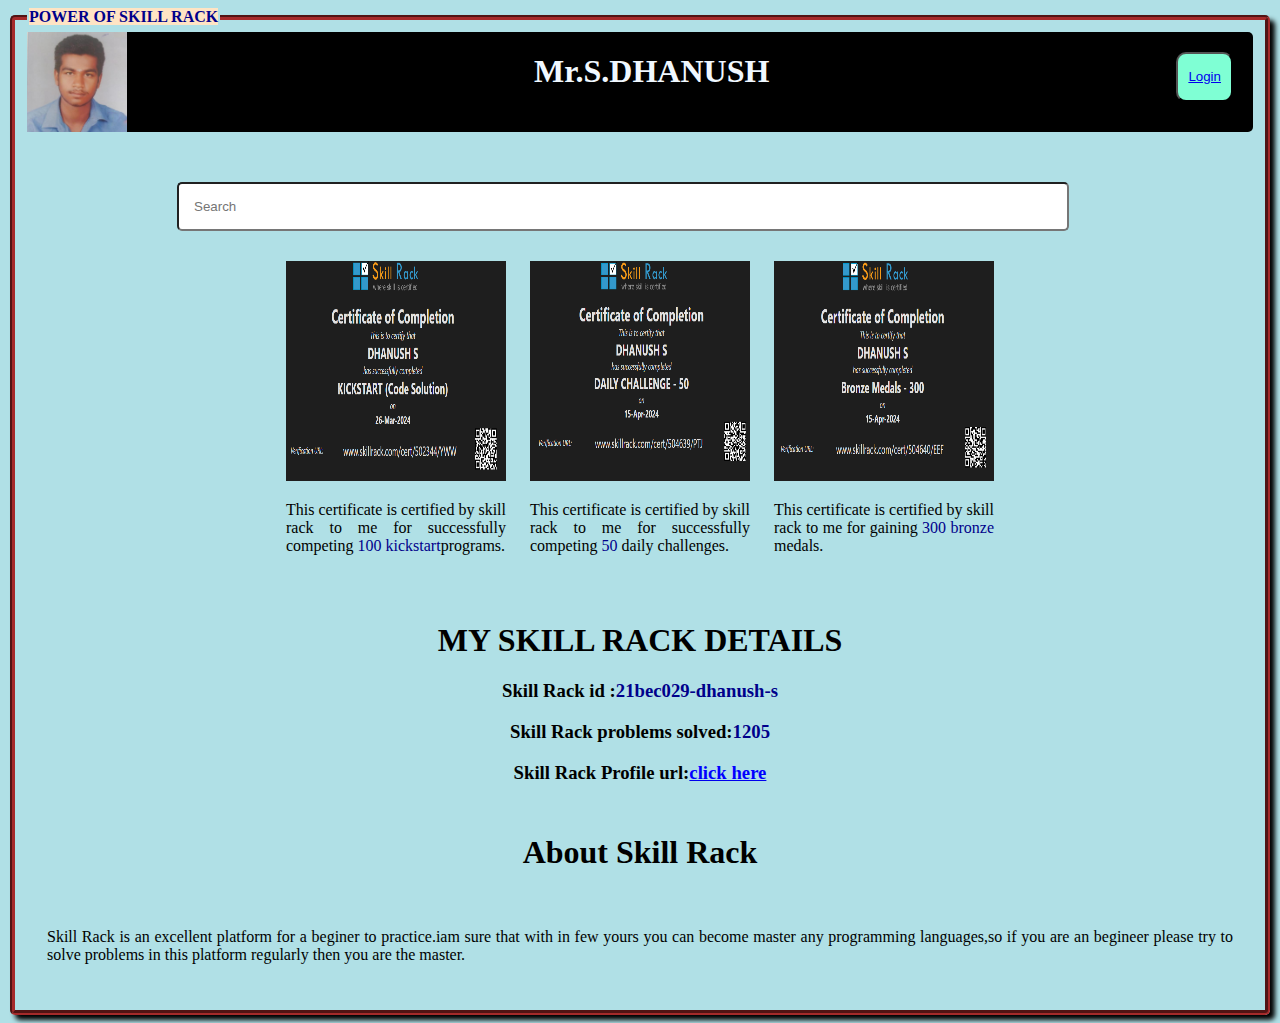
==== index.html @ 54c0599d "index name changed" ====
<!DOCTYPE html>
<html lang="en">
<head>
    
    <title>Details</title>
<link rel="stylesheet" href="newprojectcss.css">
</head>
<body  style="background-color: powderblue;"><fieldset class="fieldset">
    <legend><span class="legend">POWER OF SKILL RACK</span></legend>
    <div class="top-box">
       <img src="dhanushimage.jpeg" class="header-image">
        <h1 > Mr.S.DHANUSH</h1>
        <button class="login"><a href="skillrack.com/faces/login.xhtml ">Login</a></button>
    </div>
    
    <input type="text" class="search" placeholder="Search">
    <div class="images">
        <div class="i1">
            <img src="kickstart skillrack.PNG" class="im1">
            <br>
            <p>This certificate is certified by skill rack to me for successfully competing <span> 100 kickstart</span>programs.</p> 

           
        </div>
        <div class="i2">
            <img src="50 daily challenge in skillrack - Copy.PNG" class="im2">
<p>This certificate is certified by skill rack to me for successfully competing <span>50</span> daily challenges.</p> 
</div>

        <div class="i3">
            <img src="300 bronze medal in skill rack.PNG" class="im3">
     <p>This certificate is certified by skill rack to me for gaining <span>300 bronze</span> medals.</p>
         </div>
    </div>
    <div class="details" >
        <h1 class="det">MY SKILL RACK DETAILS</h1>
        <h3 class="det1">Skill Rack id  :<span class="id">21bec029-dhanush-s</span></h3>
        <h3 class="det1">Skill Rack problems solved:<span class="id">1205</span></h3>
        <h3 class="det1">Skill Rack Profile url:<a href="https://www.skillrack.com/faces/resume.xhtml?id=399689&key=4daf58bce746386895b431512f2714d9f5013a65"><span class="link" style="cursor: pointer;">click here</span></h3></a> 
      
    </div>


    <h1 style="text-align: center;display:block">
        About Skill Rack
    </h1>
   
    <div style="padding:20px;"><p>
        Skill Rack is an excellent platform for a beginer to practice.iam sure that with in few yours you can become master any programming languages,so if you are an begineer please try to solve problems in this platform regularly then you are the master.
    </p>
     </div>
    
</fieldset>
</body>
</html>
---- newprojectcss.css ----
.legend
{
    font-style: calc();
    background-color: #ffe4c4;
    font-weight: bolder;
}
.fieldset
{
    border-width:5px;
    box-shadow: 5px 5px 5px;
    border-radius: 5px;
    border-color: brown;
}
.top-box{
    background-color: black;
    color: aliceblue;
    border-radius: 5px;
    display:flex;
    flex-direction:row;
    justify-content: space-between;


    
}

.header-image
{
   
    width:100px;
    height:100px;
}
.name
{   
   
     font-style: italic;
     transition: all 3s;
}

.name:hover{
    color:green;
}
.login
{
    border-radius: 10px;
    padding:10px;
    color: blueviolet;
    background-color: aquamarine;
    height:50px;
    margin-right: 20px;
    margin-top:20px;
    transition: all 3s;
   
}.login:hover{
    color:black;
    background-color: yellow;
    border-radius: 20px;
    cursor: pointer;
}.login:active
{
    color:red;
    background-color: maroon;
}
    
span{
    color:darkblue
}

.search
{
    border-radius:5px;
   
    width:70%;
  
    margin-top:50px;
    margin-left:150px;
    padding:15px;
}
.images
{
    padding:20px;
    text-align: center;
  
}
.im1,.im2,.im3
{
    width:220px;
    height:220px;
 
}
.i1,.i2,.i3{
    padding:10px;
    display:inline-block;
  
    width:220px;
}

p{
text-align: justify;
}

.details
{display:block;
    margin-bottom:50px;    
}
.det{display:block;
    text-align: center;
}
.id{ 
    font-weight: bolder;

}.det1{
    text-align: center;
}
.link
{
    color:blue;
}.link:hover{
    color:red;
}.img{
 height:40px;
 widht:40px;
}
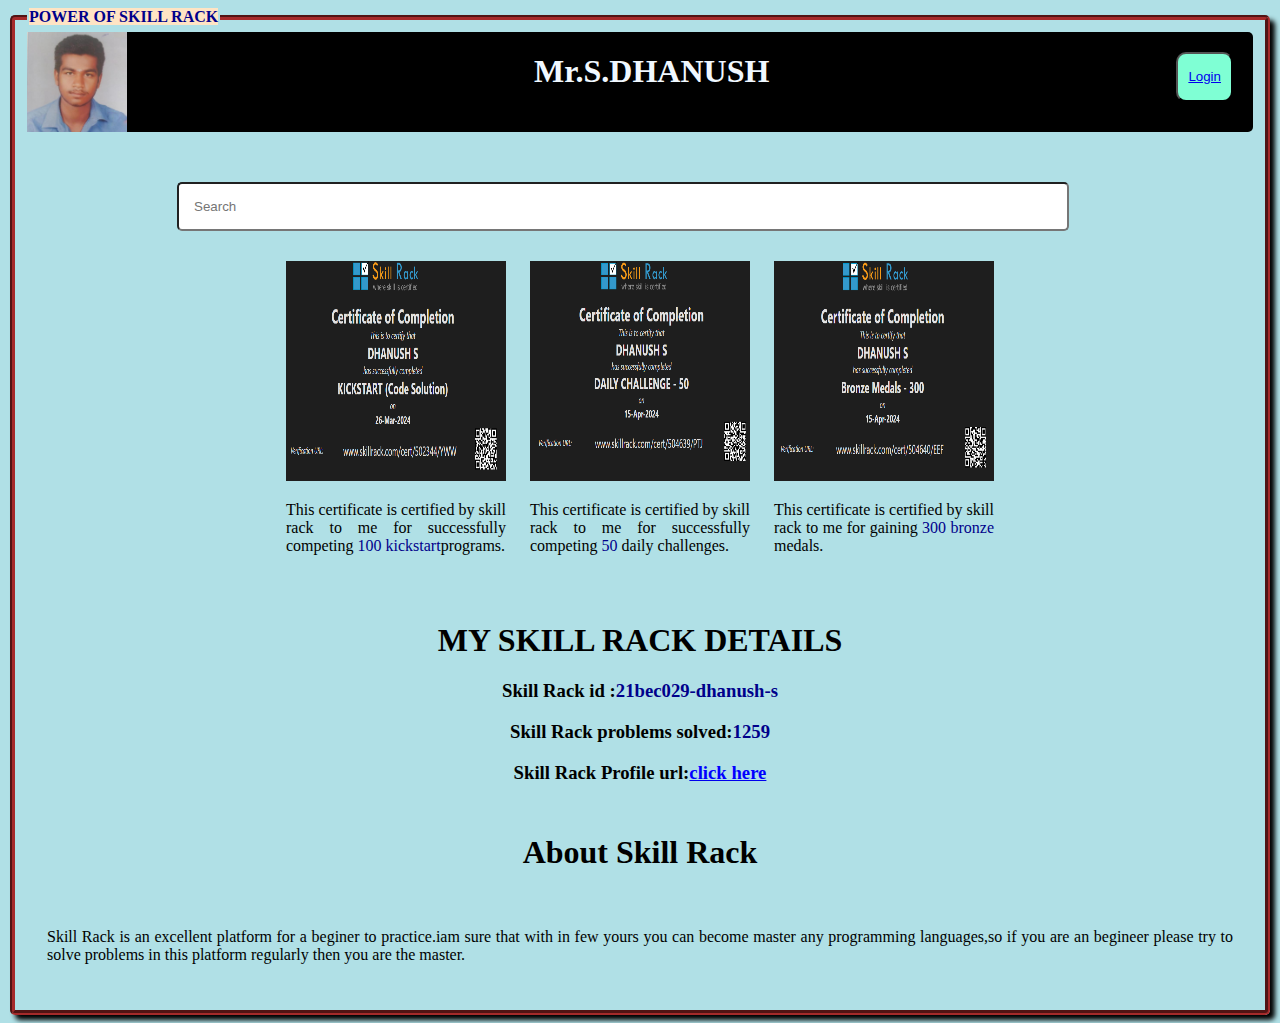
==== commit 2dacd6a4: "count corrected" ====
--- a/index.html
+++ b/index.html
@@ -35,7 +35,7 @@
     <div class="details" >
         <h1 class="det">MY SKILL RACK DETAILS</h1>
         <h3 class="det1">Skill Rack id  :<span class="id">21bec029-dhanush-s</span></h3>
-        <h3 class="det1">Skill Rack problems solved:<span class="id">1205</span></h3>
+        <h3 class="det1">Skill Rack problems solved:<span class="id">1259</span></h3>
         <h3 class="det1">Skill Rack Profile url:<a href="https://www.skillrack.com/faces/resume.xhtml?id=399689&key=4daf58bce746386895b431512f2714d9f5013a65"><span class="link" style="cursor: pointer;">click here</span></h3></a> 
       
     </div>
